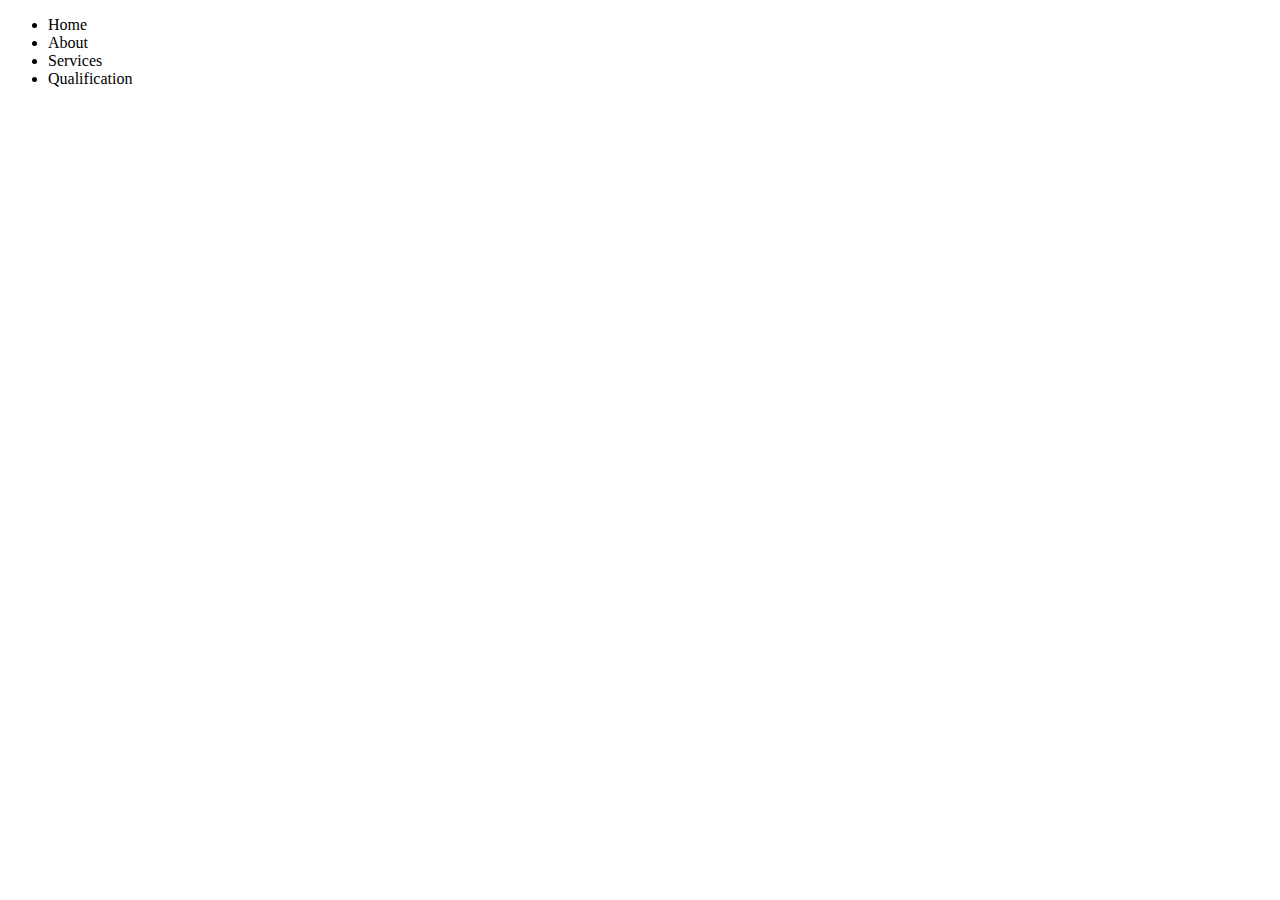
==== Week 3&4/Navbar_container.html @ dce26484 "Navbar practicing for position changes" ====
<!DOCTYPE html>
<html lang="en">
<head>
    <meta charset="UTF-8">
    <meta name="viewport" content="width=device-width, initial-scale=1.0">
    <title>Navbar practice</title>
</head>
<body>
    <nav>
        <ul>
            <li>Home</li>
            <li>About</li>
            <li>Services</li>
            <li>Qualification</li>
        </ul>
    </nav>
    <div class="container"></div>
</body>
</html>
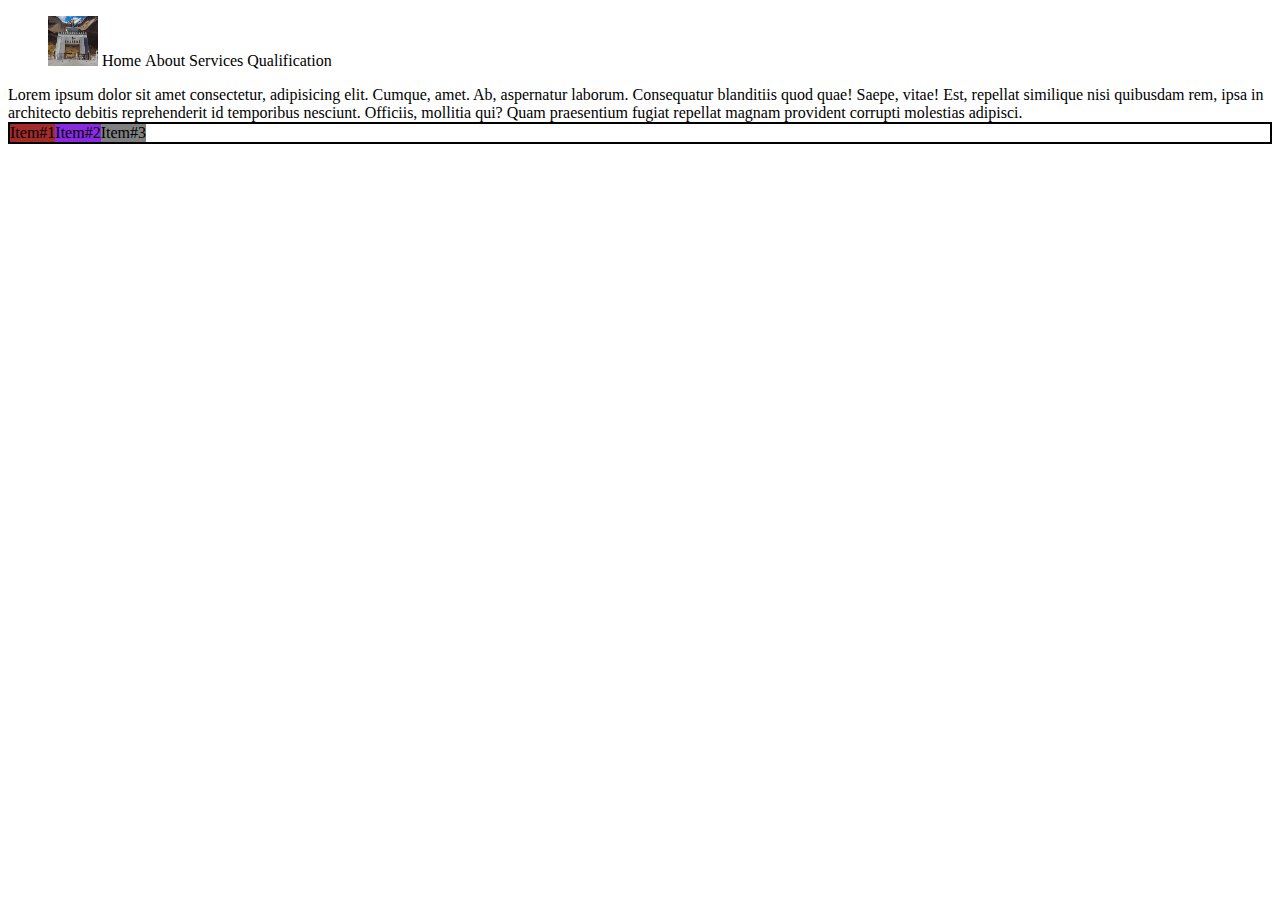
==== commit 058513f4: "Commiting week 3&4" ====
--- a/Week 3&4/Navbar_container.html
+++ b/Week 3&4/Navbar_container.html
@@ -4,16 +4,24 @@
     <meta charset="UTF-8">
     <meta name="viewport" content="width=device-width, initial-scale=1.0">
     <title>Navbar practice</title>
+    <link rel="stylesheet" href="style.css">
 </head>
 <body>
     <nav>
         <ul>
+            <img src="china pakistan economic coridor.jpeg" alt="No picture found">
             <li>Home</li>
             <li>About</li>
             <li>Services</li>
             <li>Qualification</li>
         </ul>
     </nav>
-    <div class="container"></div>
+    <div class="container"> Lorem ipsum dolor sit amet consectetur, adipisicing elit. Cumque, amet. Ab, aspernatur laborum. Consequatur blanditiis quod quae! Saepe, vitae! Est, repellat similique nisi quibusdam rem, ipsa in architecto debitis reprehenderit id temporibus nesciunt. Officiis, mollitia qui? Quam praesentium fugiat repellat magnam provident corrupti molestias adipisci.
+    </div>
+    <div class="container_item">
+        <div class="item1">Item#1</div>
+        <div class="item2">Item#2</div>
+        <div class="item3">Item#3</div>
+</div>
 </body>
 </html>--- a/Week 3&4/style.css
+++ b/Week 3&4/style.css
@@ -0,0 +1,28 @@
+nav > ul > li{
+    display: inline;
+    position: relative;
+}
+img {
+    width: 50px;
+    height: 50px;
+}
+.container {
+   color: black;
+   display: flex;
+   flex-wrap: wrap;
+}
+.container_item {
+    display: flex;
+    border: 2px solid black;
+    flex-flow: row wrap;
+}
+
+.item1 {
+    background-color: brown;
+}
+.item2 {
+    background-color: blueviolet;
+}
+.item3 {
+    background-color: grey;
+}
